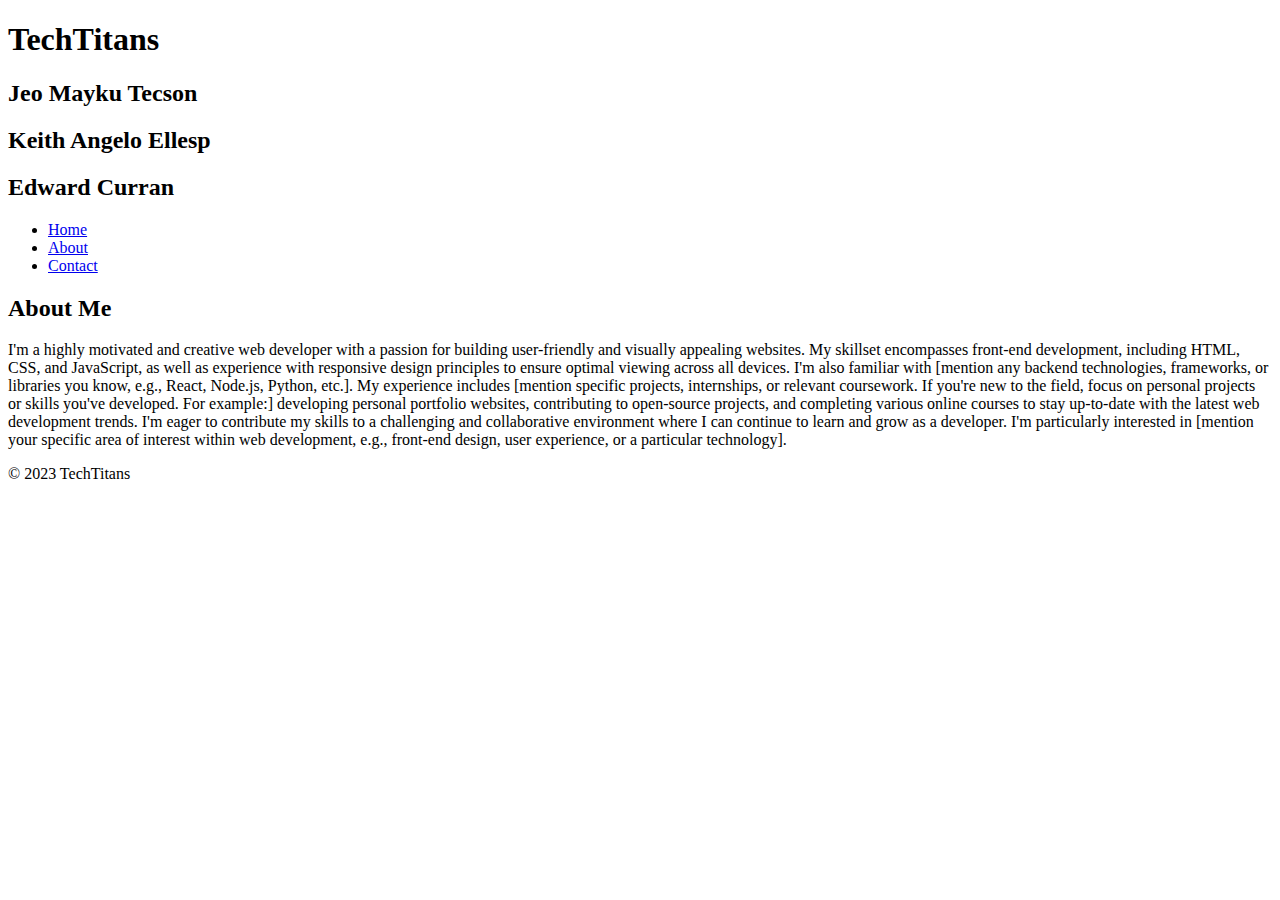
==== about.html @ 6849eb43 "Updated Code for HTML Docs" ====
<!DOCTYPE html>
<html lang="en">
<head>
    <meta charset="UTF-8">
    <meta name="viewport" content="width=device-width, initial-scale=1.0">
    <title>About Me</title>
    <link rel="stylesheet" href="style.css">
</head>
<body>
    <header>
        <h1>TechTitans</h1>
        <h2>Jeo Mayku Tecson</h2>
        <h2>Keith Angelo Ellesp</h2>
        <h2>Edward Curran</h2>
    </header>

    <nav>
        <ul>
            <li><a href="index.html">Home</a></li>
            <li><a href="about.html">About</a></li> <li><a href="contact.html">Contact</a></li>
        </ul>
    </nav>

    <section id="about">
        <h2>About Me</h2>
        <p>I'm a highly motivated and creative web developer with a passion for building user-friendly and visually appealing websites. My skillset encompasses front-end development, including HTML, CSS, and JavaScript, as well as experience with responsive design principles to ensure optimal viewing across all devices.  I'm also familiar with [mention any backend technologies, frameworks, or libraries you know, e.g., React, Node.js, Python, etc.].  My experience includes [mention specific projects, internships, or relevant coursework.  If you're new to the field, focus on personal projects or skills you've developed.  For example:] developing personal portfolio websites, contributing to open-source projects, and completing various online courses to stay up-to-date with the latest web development trends. I'm eager to contribute my skills to a challenging and collaborative environment where I can continue to learn and grow as a developer.  I'm particularly interested in [mention your specific area of interest within web development, e.g., front-end design, user experience, or a particular technology].</p>
    </section>

    <footer>
        <p>&copy; 2023 TechTitans</p>
    </footer>
</body>
</html>
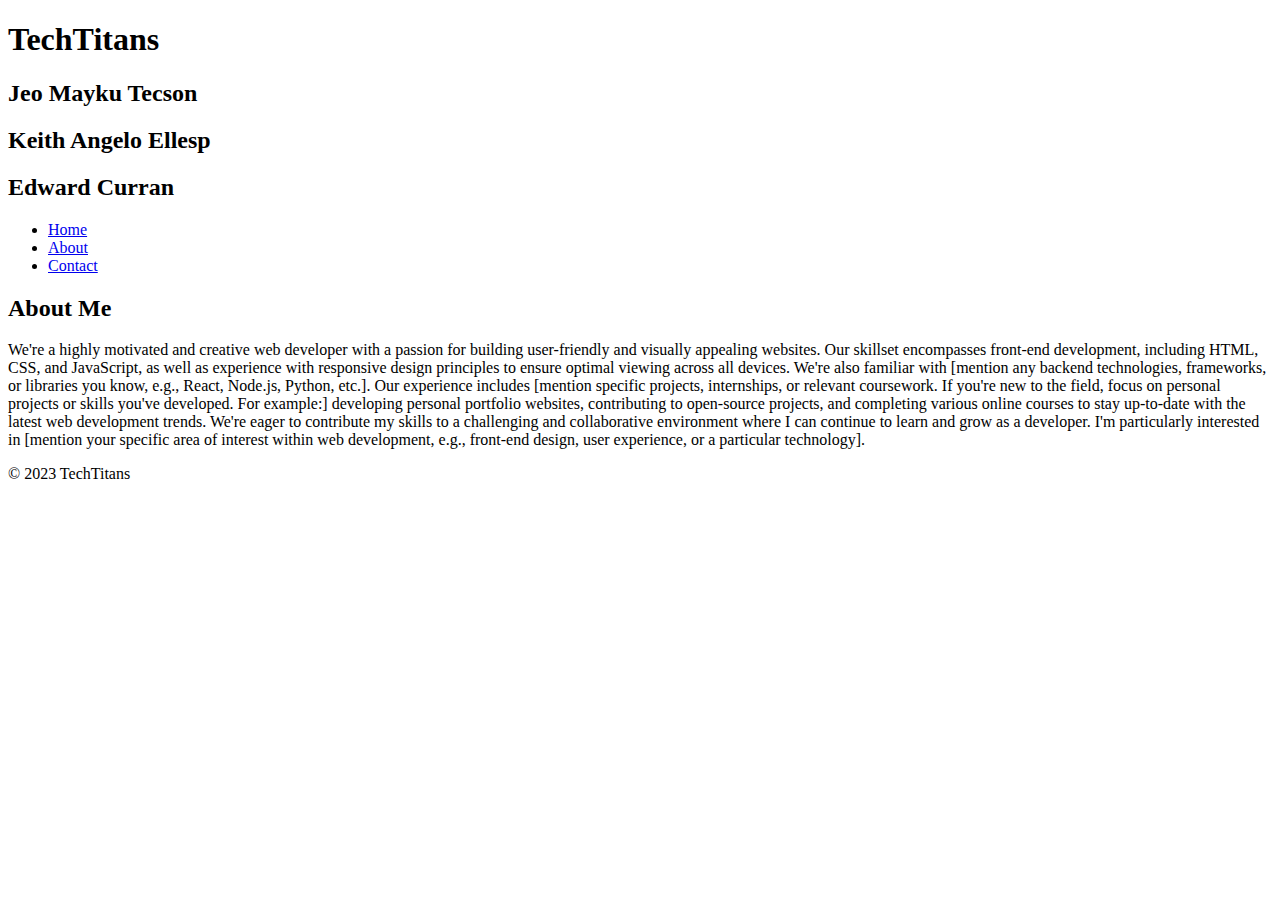
==== commit 7846c7c9: "Changed to About Us" ====
--- a/about.html
+++ b/about.html
@@ -3,7 +3,7 @@
 <head>
     <meta charset="UTF-8">
     <meta name="viewport" content="width=device-width, initial-scale=1.0">
-    <title>About Me</title>
+    <title>About Us</title>
     <link rel="stylesheet" href="style.css">
 </head>
 <body>
@@ -23,7 +23,7 @@
 
     <section id="about">
         <h2>About Me</h2>
-        <p>I'm a highly motivated and creative web developer with a passion for building user-friendly and visually appealing websites. My skillset encompasses front-end development, including HTML, CSS, and JavaScript, as well as experience with responsive design principles to ensure optimal viewing across all devices.  I'm also familiar with [mention any backend technologies, frameworks, or libraries you know, e.g., React, Node.js, Python, etc.].  My experience includes [mention specific projects, internships, or relevant coursework.  If you're new to the field, focus on personal projects or skills you've developed.  For example:] developing personal portfolio websites, contributing to open-source projects, and completing various online courses to stay up-to-date with the latest web development trends. I'm eager to contribute my skills to a challenging and collaborative environment where I can continue to learn and grow as a developer.  I'm particularly interested in [mention your specific area of interest within web development, e.g., front-end design, user experience, or a particular technology].</p>
+        <p>We're a highly motivated and creative web developer with a passion for building user-friendly and visually appealing websites. Our skillset encompasses front-end development, including HTML, CSS, and JavaScript, as well as experience with responsive design principles to ensure optimal viewing across all devices.  We're also familiar with [mention any backend technologies, frameworks, or libraries you know, e.g., React, Node.js, Python, etc.].  Our experience includes [mention specific projects, internships, or relevant coursework.  If you're new to the field, focus on personal projects or skills you've developed.  For example:] developing personal portfolio websites, contributing to open-source projects, and completing various online courses to stay up-to-date with the latest web development trends. We're eager to contribute my skills to a challenging and collaborative environment where I can continue to learn and grow as a developer.  I'm particularly interested in [mention your specific area of interest within web development, e.g., front-end design, user experience, or a particular technology].</p>
     </section>
 
     <footer>
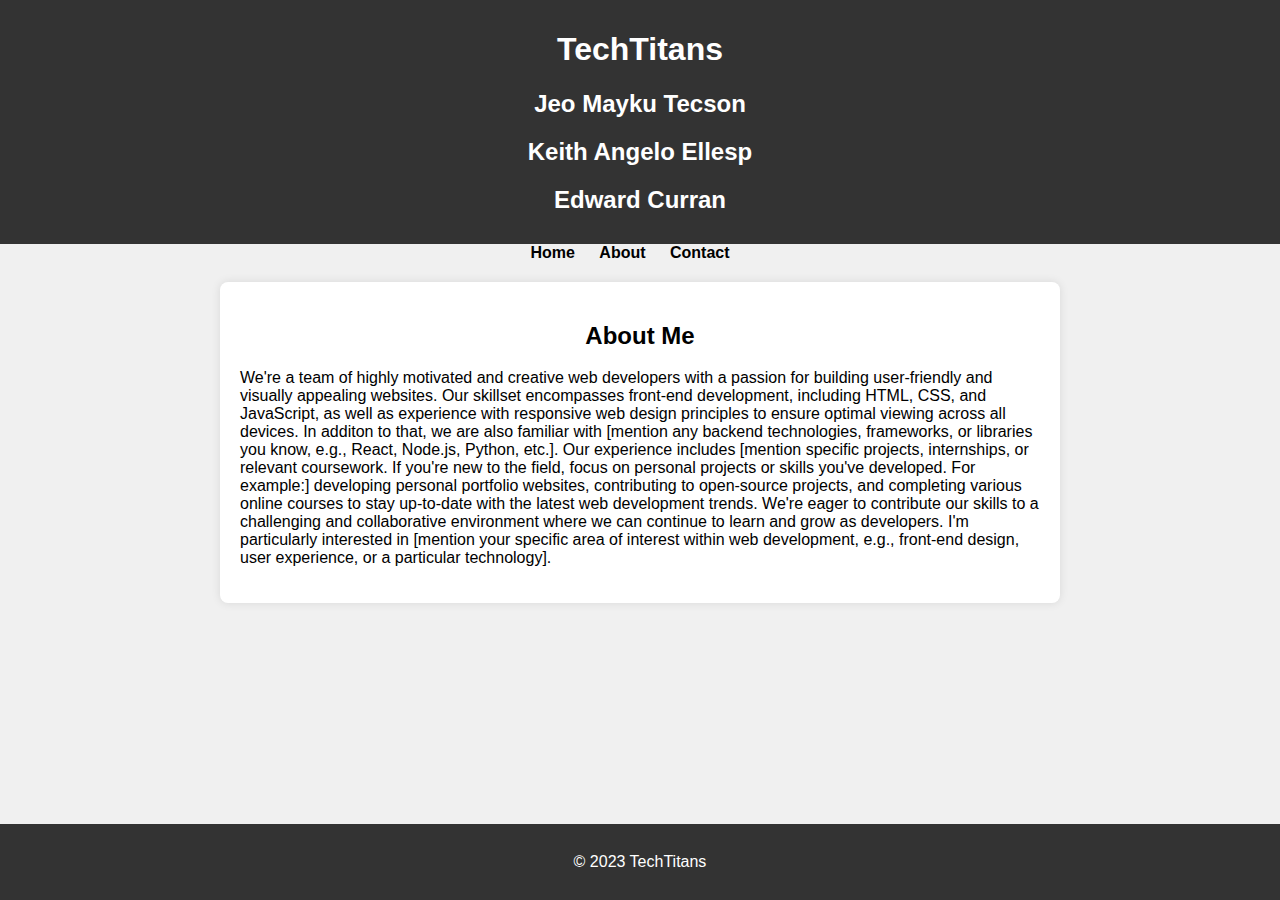
==== commit c52e0d8c: "Update about.html" ====
--- a/about.html
+++ b/about.html
@@ -23,11 +23,11 @@
 
     <section id="about">
         <h2>About Me</h2>
-        <p>We're a highly motivated and creative web developer with a passion for building user-friendly and visually appealing websites. Our skillset encompasses front-end development, including HTML, CSS, and JavaScript, as well as experience with responsive design principles to ensure optimal viewing across all devices.  We're also familiar with [mention any backend technologies, frameworks, or libraries you know, e.g., React, Node.js, Python, etc.].  Our experience includes [mention specific projects, internships, or relevant coursework.  If you're new to the field, focus on personal projects or skills you've developed.  For example:] developing personal portfolio websites, contributing to open-source projects, and completing various online courses to stay up-to-date with the latest web development trends. We're eager to contribute my skills to a challenging and collaborative environment where I can continue to learn and grow as a developer.  I'm particularly interested in [mention your specific area of interest within web development, e.g., front-end design, user experience, or a particular technology].</p>
+        <p>We're a team of highly motivated and creative web developers with a passion for building user-friendly and visually appealing websites. Our skillset encompasses front-end development, including HTML, CSS, and JavaScript, as well as experience with responsive web design principles to ensure optimal viewing across all devices.  In additon to that, we are also familiar with [mention any backend technologies, frameworks, or libraries you know, e.g., React, Node.js, Python, etc.].  Our experience includes [mention specific projects, internships, or relevant coursework.  If you're new to the field, focus on personal projects or skills you've developed.  For example:] developing personal portfolio websites, contributing to open-source projects, and completing various online courses to stay up-to-date with the latest web development trends. We're eager to contribute our skills to a challenging and collaborative environment where we can continue to learn and grow as developers.  I'm particularly interested in [mention your specific area of interest within web development, e.g., front-end design, user experience, or a particular technology].</p>
     </section>
 
     <footer>
         <p>&copy; 2023 TechTitans</p>
     </footer>
 </body>
-</html>+</html>
--- a/style.css
+++ b/style.css
@@ -0,0 +1,71 @@
+html, body {
+    height: 100%;
+    margin: 0;
+}
+
+body {
+    background-color: #f0f0f0;
+    font-family: Arial, sans-serif;
+    display: flex;
+    flex-direction: column;
+}
+
+header {
+    background-color: #333;
+    color: #fff;
+    padding: 10px 0;
+    text-align: center;
+}
+
+nav {
+    text-align: center;
+}
+nav ul {
+    list-style-type: none;
+    margin: 0;
+    padding: 0;
+}
+
+nav ul li {
+    display: inline;
+    margin-right: 20px;
+}
+
+nav ul li a {
+    text-decoration: none;
+    color: black;
+    font-weight: bold;
+}
+
+nav ul li a:hover {
+    text-decoration: underline;
+}
+
+section {
+    background-color: #fff;
+    padding: 20px;
+    margin: 20px auto;
+    border-radius: 8px;
+    box-shadow: 0 0 10px rgba(0, 0, 0, 0.1);
+    max-width: 800px;
+}
+
+section h2 {
+    text-align: center;
+}
+
+section div {
+    margin-bottom: 20px;
+}
+
+section div h3 {
+    margin-bottom: 10px;
+}
+
+footer {
+    background-color: #333;
+    color: #fff;
+    padding: 1%;
+    text-align: center;
+    margin-top: auto;
+}